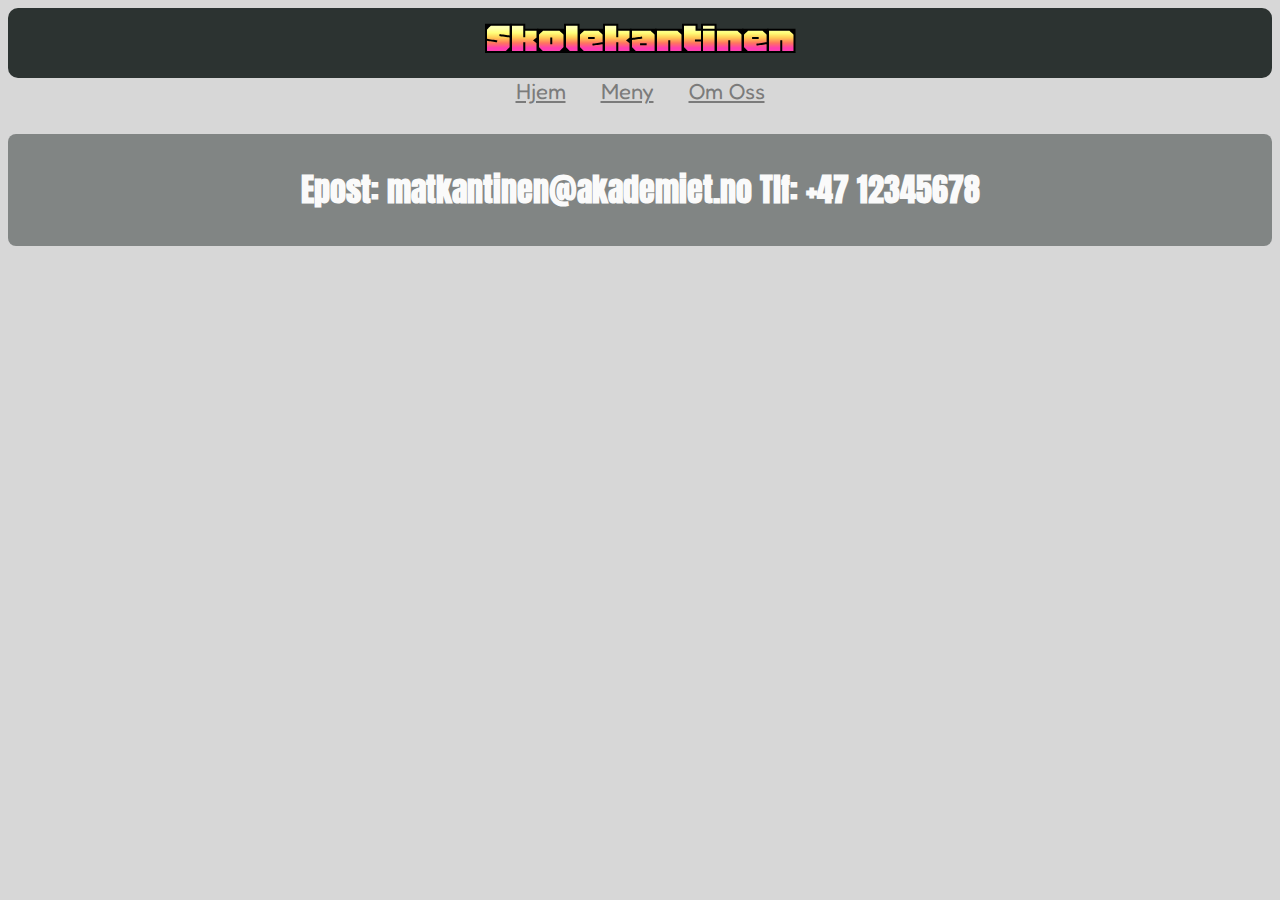
==== index.html @ 67ee3fe2 "ja" ====
<!DOCTYPE html>
<html lang="en">
<head>
    <meta charset="UTF-8">
    <meta name="viewport" content="width=device-width, initial-scale=1.0">
    <link href="https://fonts.googleapis.com/css2?family=Roboto+Condensed:ital,wght@0,100..900;1,100..900&display=swap" rel="stylesheet">
    <link href="https://fonts.googleapis.com/css2?family=Assistant:wght@200..800&family=Roboto+Condensed:ital,wght@0,100..900;1,100..900&display=swap" rel="stylesheet">
    <link href="https://fonts.googleapis.com/css2?family=Assistant:wght@200..800&family=Honk&family=Roboto+Condensed:ital,wght@0,100..900;1,100..900&display=swap" rel="stylesheet">
    <link href="https://fonts.googleapis.com/css2?family=Assistant:wght@200..800&family=Fredoka:wght@300..700&family=Honk&family=Roboto+Condensed:ital,wght@0,100..900;1,100..900&display=swap" rel="stylesheet">
    <link href="https://fonts.googleapis.com/css2?family=Anton&family=Assistant:wght@200..800&family=Fredoka:wght@300..700&family=Honk&family=Roboto+Condensed:ital,wght@0,100..900;1,100..900&display=swap" rel="stylesheet">
    <link rel="stylesheet" href="style.css">
    <title>Kantinens Meny</title>
</head>
<body>
    <div class="header">
        <h1>Skolekantinen</h1>
    </div>
    <div class="nav">
        <a href="index.html">Hjem</a>
        <a href="meny.html">Meny</a>
        <a href="index.html">Om Oss</a>
    </div>
    <div class="footer">
        <h1>Epost: matkantinen@akademiet.no Tlf: +47 12345678</h1>
    </div>
</body>
</html>
---- style.css ----
.header{
    background-color: rgb(44, 51, 49);
    border-radius: 10px;
    margin-top: 0px;
    height: 70px;

}
.header h1{
    color: #fafafa;
    font-size: 50px;
    font-family: "Honk", system-ui;
    text-align: center;
    margin: auto;
}
.nav{
    display:flex;
    justify-content: center;
    gap: 35px;
}
.nav a{
    font-size: 22px;
    font-family: "Fredoka", sans-serif;
    color: rgb(123, 123, 123);
}
body{
    background-color: rgb(215, 215, 215);
}
.menutitle h1{
    font-family: "Anton", sans-serif;
    font-size: 40px;
    text-align: center;
    text-shadow: 3px 3px aliceblue;
}
.matliste {
    display: flex;
    flex-direction: row;
    justify-content: center;
    gap: 30px;
}
.matliste div {
    background-color: rgb(128, 139, 150);
    position: relative;
    width: 160px;
    height: 240px;
    border-radius: 10px;
    border-style: groove;
    border-color: antiquewhite;
    box-shadow: 5px 5px rgba(0, 0, 0, 0.372);
}
.matliste p{
    color: antiquewhite;
    font-size: 20px;
    font-family: "Assistant", sans-serif;
    text-align: center;
    margin: 20px;
    margin-bottom: 10px;
}
.matliste img{
    width: 75px;
    margin-left: 40px;
    margin-right: 50px;
    border-bottom: 0px;
}
.matliste h1{
    color: antiquewhite;
    font-size: 35px;
    font-family: "Roboto Condensed", sans-serif;
    position: absolute;
    text-align: center;
    margin: 0px;
    margin-left: 25%;
    margin-right: 25%;
    bottom:20px
}
.footer{
    background-color: rgba(44, 51, 49, 0.5);
    border-radius: 08px;
    padding: 10px;
    margin-top: 30px;
}
.footer h1{
    color: #fafafa;
    font-family: "Anton", sans-serif;
    text-align: center;
}
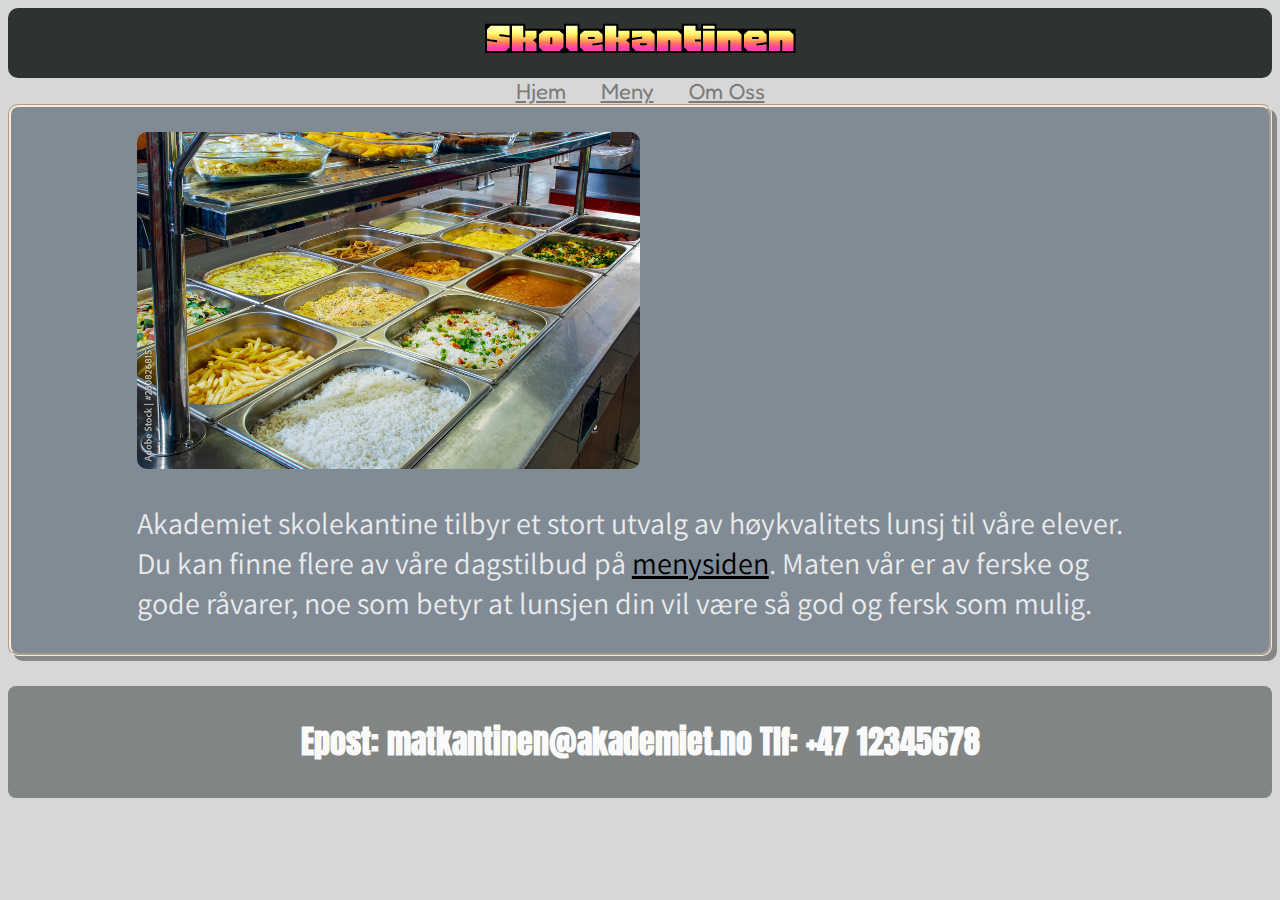
==== commit 214d684f: "melding" ====
--- a/index.html
+++ b/index.html
@@ -20,8 +20,14 @@
         <a href="meny.html">Meny</a>
         <a href="index.html">Om Oss</a>
     </div>
-    <div class="footer">
-        <h1>Epost: matkantinen@akademiet.no Tlf: +47 12345678</h1>
+    <div class="hovedhjem">
+        <img src="bilder/skolekantine-mat.jpg">
+        <p>Akademiet skolekantine tilbyr et stort utvalg av høykvalitets lunsj til våre elever. 
+            Du kan finne flere av våre dagstilbud på <a href="meny.html">menysiden</a>. Maten vår er av ferske og gode råvarer, noe som betyr at lunsjen din vil være så god og fersk som mulig.</p>
+        </div>
+        
+        <div class="footer">
+            <h1>Epost: matkantinen@akademiet.no Tlf: +47 12345678</h1>
     </div>
 </body>
 </html>--- a/style.css
+++ b/style.css
@@ -25,6 +25,30 @@
 body{
     background-color: rgb(215, 215, 215);
 }
+.hovedhjem{
+    background-color: rgb(128, 139, 150);
+    border-radius: 10px;
+    border-style: groove;
+    border-color: antiquewhite;
+    box-shadow: 5px 5px rgba(0, 0, 0, 0.372);
+}
+.hovedhjem img{
+    width: 40%;
+    margin-left: 10%;
+    margin-right: 10%;
+    margin-top: 02%;
+    border-radius: 10px;
+}
+.hovedhjem p{
+    color: rgb(234, 234, 234);
+    font-family: "Assistant", sans-serif;
+    font-size: 30px;
+    margin-left: 10%;
+    margin-right: 10%;
+}
+.hovedhjem a{
+    color: rgb(0, 0, 0);
+}
 .menutitle h1{
     font-family: "Anton", sans-serif;
     font-size: 40px;
@@ -34,12 +58,14 @@
 .matliste {
     display: flex;
     flex-direction: row;
+    flex-wrap: wrap;
     justify-content: center;
     gap: 30px;
 }
 .matliste div {
     background-color: rgb(128, 139, 150);
     position: relative;
+    justify-content: stretch;
     width: 160px;
     height: 240px;
     border-radius: 10px;
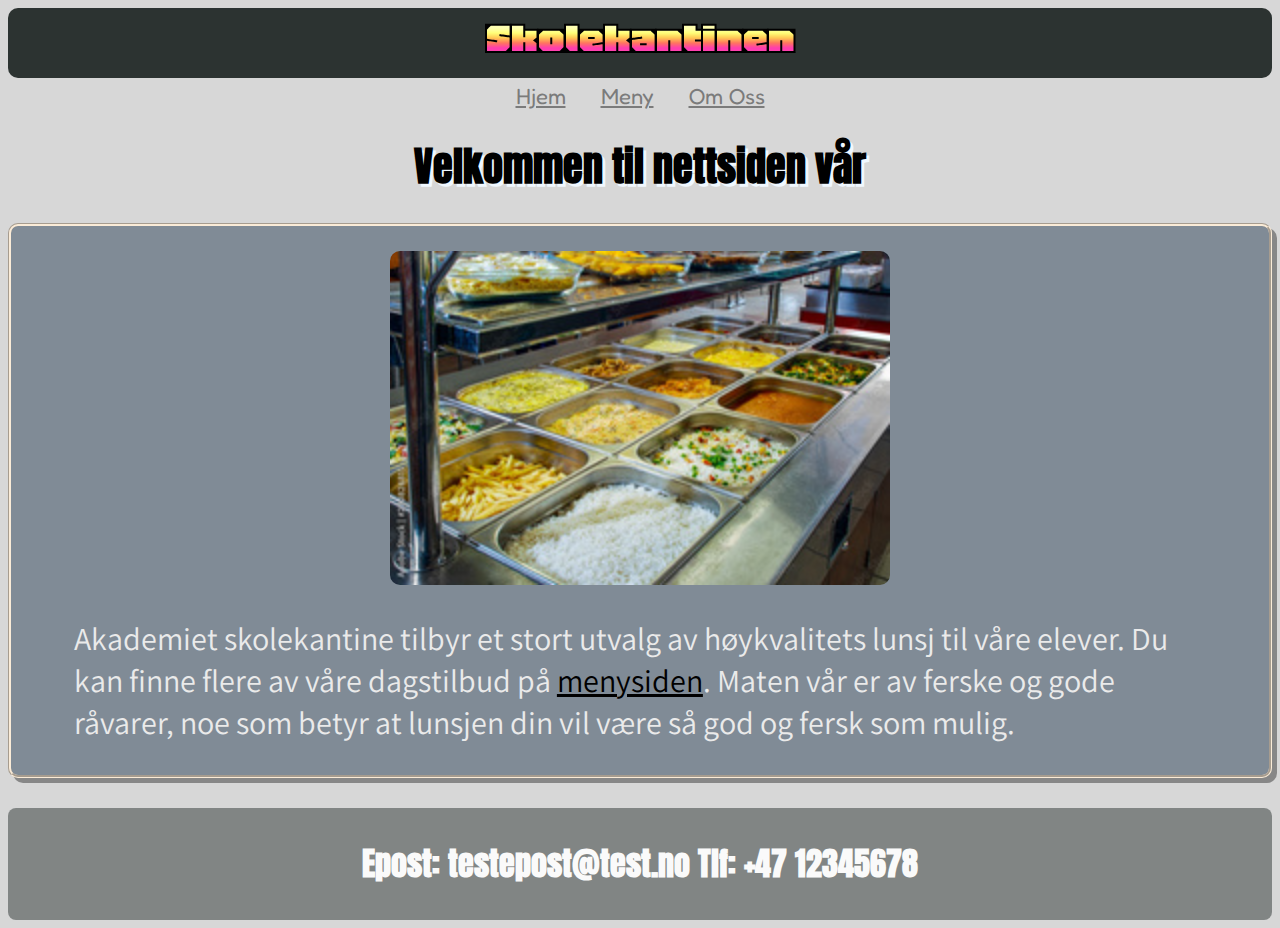
==== commit a27b8c2e: "ondsdag 2" ====
--- a/index.html
+++ b/index.html
@@ -18,7 +18,10 @@
     <div class="nav">
         <a href="index.html">Hjem</a>
         <a href="meny.html">Meny</a>
-        <a href="index.html">Om Oss</a>
+        <a href="omoss.html">Om Oss</a>
+    </div>
+    <div class="menutitle">
+        <h1>Velkommen til nettsiden vår</h1>
     </div>
     <div class="hovedhjem">
         <img src="bilder/skolekantine-mat.jpg">
@@ -27,7 +30,7 @@
         </div>
         
         <div class="footer">
-            <h1>Epost: matkantinen@akademiet.no Tlf: +47 12345678</h1>
+            <h1>Epost: testepost@test.no Tlf: +47 12345678</h1>
     </div>
 </body>
 </html>--- a/style.css
+++ b/style.css
@@ -16,6 +16,8 @@
     display:flex;
     justify-content: center;
     gap: 35px;
+    margin-top: 05px;
+    margin-bottom: 15px;
 }
 .nav a{
     font-size: 22px;
@@ -26,6 +28,9 @@
     background-color: rgb(215, 215, 215);
 }
 .hovedhjem{
+    display: flex;
+    flex-direction: column;
+    align-items: center;
     background-color: rgb(128, 139, 150);
     border-radius: 10px;
     border-style: groove;
@@ -33,18 +38,21 @@
     box-shadow: 5px 5px rgba(0, 0, 0, 0.372);
 }
 .hovedhjem img{
-    width: 40%;
-    margin-left: 10%;
-    margin-right: 10%;
-    margin-top: 02%;
+    width: 70%;
+    max-width: 500px;
+    min-width: 100px;
+    margin-right: 20px;
+    margin-left: 20px;
+    margin-top: 2%;
     border-radius: 10px;
 }
 .hovedhjem p{
     color: rgb(234, 234, 234);
     font-family: "Assistant", sans-serif;
-    font-size: 30px;
-    margin-left: 10%;
-    margin-right: 10%;
+    font-size: clamp(1.2rem, 5vw, 2rem);
+    
+    margin-left: 5%;
+    margin-right: 5%;
 }
 .hovedhjem a{
     color: rgb(0, 0, 0);
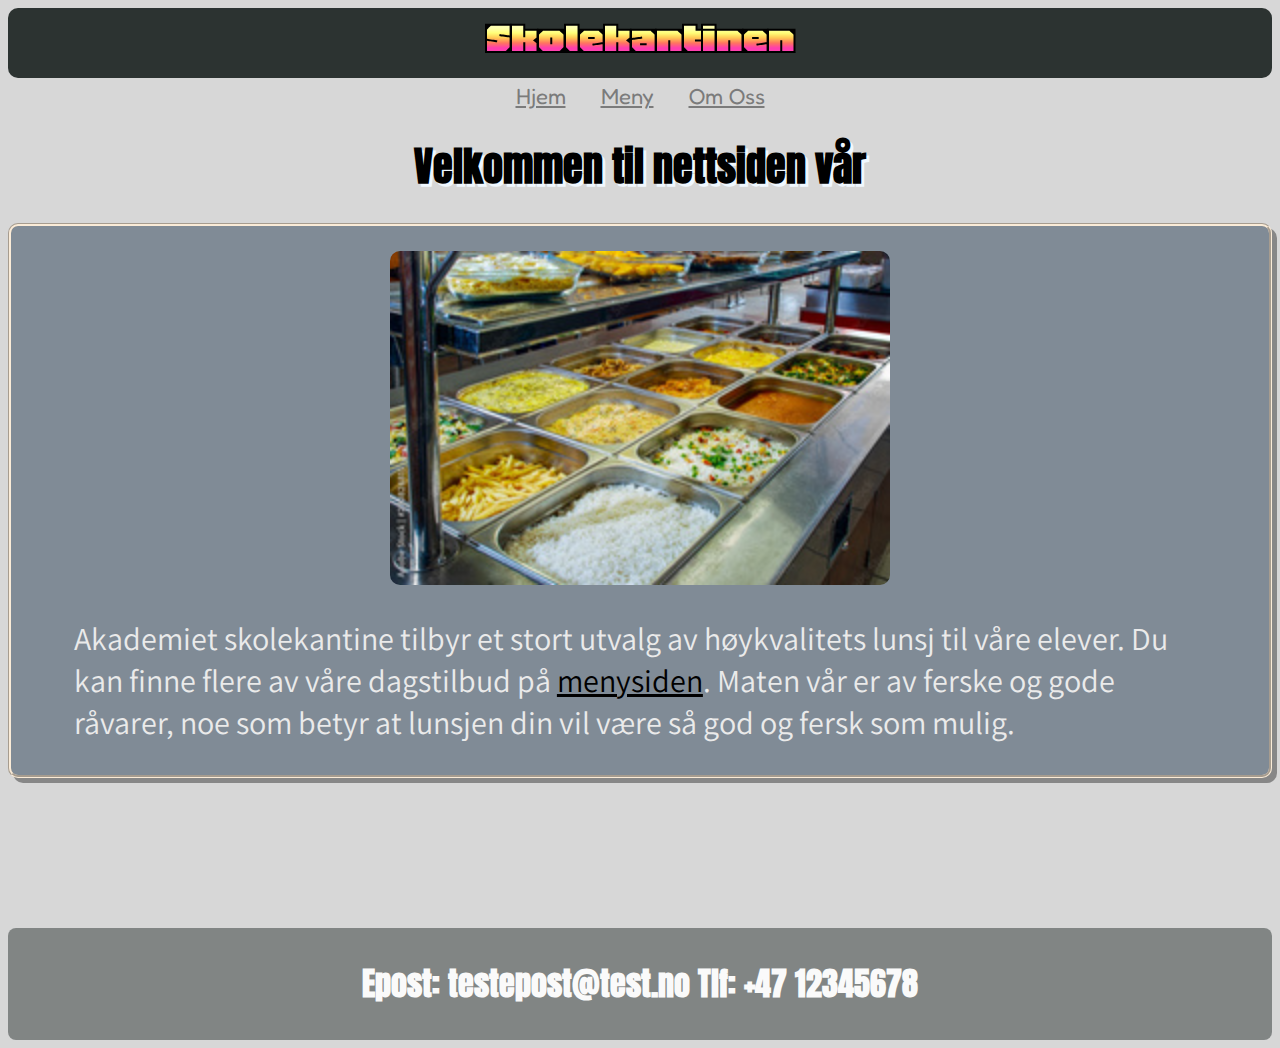
==== commit 486e11e3: "fredagsondskap episode 1 del 2" ====
--- a/index.html
+++ b/index.html
@@ -9,7 +9,7 @@
     <link href="https://fonts.googleapis.com/css2?family=Assistant:wght@200..800&family=Fredoka:wght@300..700&family=Honk&family=Roboto+Condensed:ital,wght@0,100..900;1,100..900&display=swap" rel="stylesheet">
     <link href="https://fonts.googleapis.com/css2?family=Anton&family=Assistant:wght@200..800&family=Fredoka:wght@300..700&family=Honk&family=Roboto+Condensed:ital,wght@0,100..900;1,100..900&display=swap" rel="stylesheet">
     <link rel="stylesheet" href="style.css">
-    <title>Kantinens Meny</title>
+    <title>Skolekantinens Startside</title>
 </head>
 <body>
     <div class="header">
--- a/style.css
+++ b/style.css
@@ -36,6 +36,7 @@
     border-style: groove;
     border-color: antiquewhite;
     box-shadow: 5px 5px rgba(0, 0, 0, 0.372);
+    margin-bottom: 150px;
 }
 .hovedhjem img{
     width: 70%;
@@ -86,11 +87,11 @@
     font-size: 20px;
     font-family: "Assistant", sans-serif;
     text-align: center;
-    margin: 20px;
+    margin: 10px;
     margin-bottom: 10px;
 }
 .matliste img{
-    width: 75px;
+    width: 90px;
     margin-left: 40px;
     margin-right: 50px;
     border-bottom: 0px;
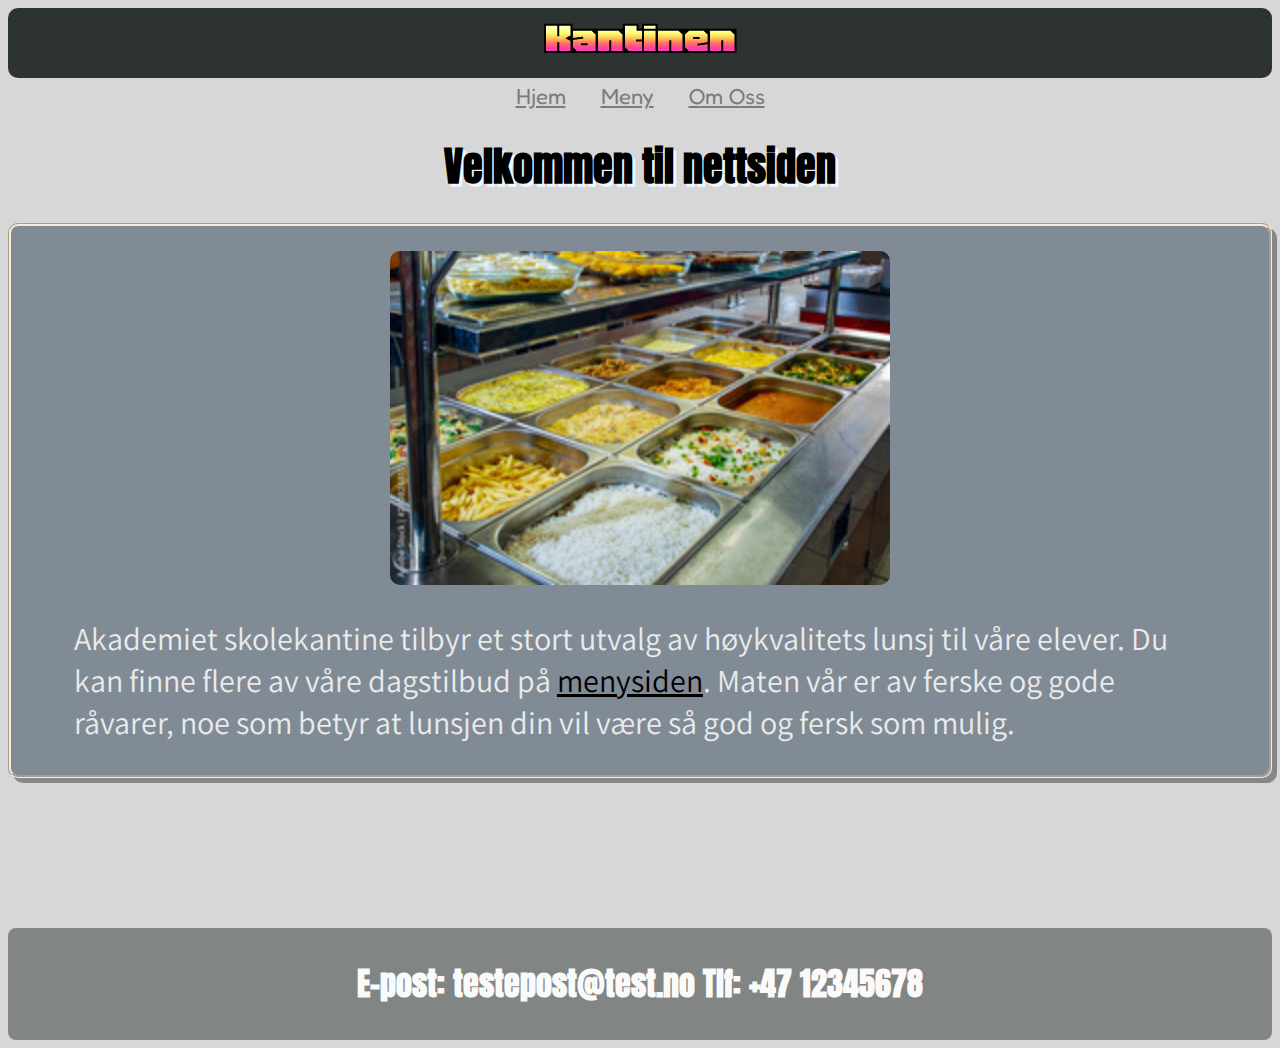
==== commit 5714023f: "torsdagscommit" ====
--- a/index.html
+++ b/index.html
@@ -9,11 +9,11 @@
     <link href="https://fonts.googleapis.com/css2?family=Assistant:wght@200..800&family=Fredoka:wght@300..700&family=Honk&family=Roboto+Condensed:ital,wght@0,100..900;1,100..900&display=swap" rel="stylesheet">
     <link href="https://fonts.googleapis.com/css2?family=Anton&family=Assistant:wght@200..800&family=Fredoka:wght@300..700&family=Honk&family=Roboto+Condensed:ital,wght@0,100..900;1,100..900&display=swap" rel="stylesheet">
     <link rel="stylesheet" href="style.css">
-    <title>Skolekantinens Startside</title>
+    <title>Kantinen</title>
 </head>
 <body>
     <div class="header">
-        <h1>Skolekantinen</h1>
+        <h1>Kantinen</h1>
     </div>
     <div class="nav">
         <a href="index.html">Hjem</a>
@@ -21,7 +21,7 @@
         <a href="omoss.html">Om Oss</a>
     </div>
     <div class="menutitle">
-        <h1>Velkommen til nettsiden vår</h1>
+        <h1>Velkommen til nettsiden</h1>
     </div>
     <div class="hovedhjem">
         <img src="bilder/skolekantine-mat.jpg">
@@ -30,7 +30,7 @@
         </div>
         
         <div class="footer">
-            <h1>Epost: testepost@test.no Tlf: +47 12345678</h1>
+            <h1>E-post: testepost@test.no Tlf: +47 12345678</h1>
     </div>
 </body>
-</html>+</html>
--- a/style.css
+++ b/style.css
@@ -66,15 +66,15 @@
 }
 .matliste {
     display: flex;
+    justify-content: center;
     flex-direction: row;
     flex-wrap: wrap;
-    justify-content: center;
     gap: 30px;
 }
 .matliste div {
     background-color: rgb(128, 139, 150);
     position: relative;
-    justify-content: stretch;
+    justify-content: center;
     width: 160px;
     height: 240px;
     border-radius: 10px;
@@ -100,21 +100,24 @@
     color: antiquewhite;
     font-size: 35px;
     font-family: "Roboto Condensed", sans-serif;
+    text-align: center;
+    align-items: flex-end;
     position: absolute;
-    text-align: center;
     margin: 0px;
     margin-left: 25%;
     margin-right: 25%;
-    bottom:20px
+    bottom: 20px;
 }
 .footer{
     background-color: rgba(44, 51, 49, 0.5);
     border-radius: 08px;
     padding: 10px;
-    margin-top: 30px;
+    margin-top: 100px;
 }
 .footer h1{
     color: #fafafa;
     font-family: "Anton", sans-serif;
     text-align: center;
+    font-size: clamp(0.9rem, 5vw, 2rem);
 }
+
